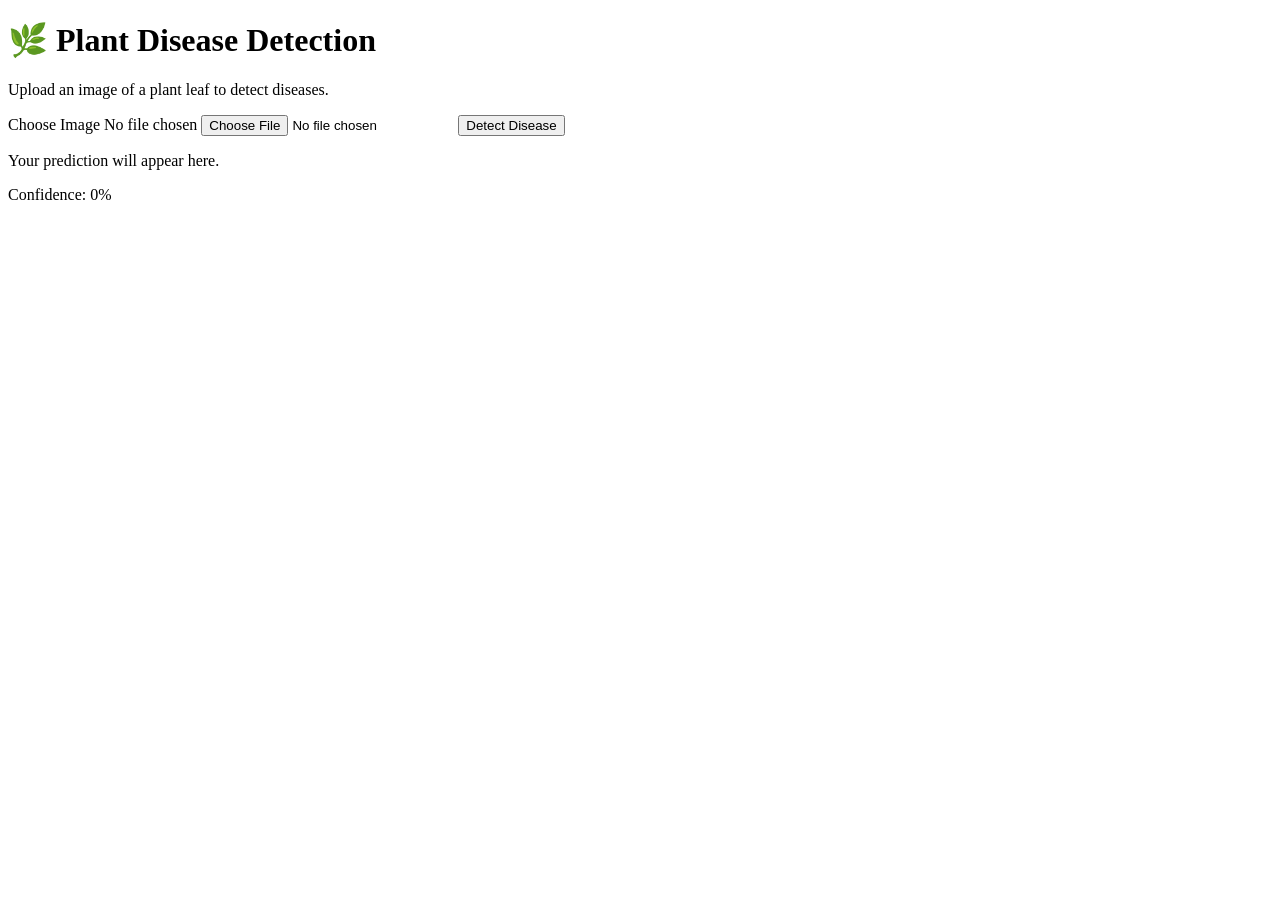
==== templates/index.html @ de7ef85d "deploy" ====
<!DOCTYPE html>
<html lang="en">
<head>
    <meta charset="UTF-8">
    <meta name="viewport" content="width=device-width, initial-scale=1.0">
    <title>Plant Disease Detection</title>
    <link rel="stylesheet" href="{{ url_for('static', filename='styles.css') }}">
    <link href="https://fonts.googleapis.com/css2?family=Poppins:wght@300;400;500;600&display=swap" rel="stylesheet">
</head>
<body>
    <div class="container">
        <div class="header">
            <h1>🌿 Plant Disease Detection</h1>
            <p>Upload an image of a plant leaf to detect diseases.</p>
        </div>
        <div class="upload-box">
            <form id="upload-form">
                <label for="file" class="file-label">
                    <span class="file-button">Choose Image</span>
                    <span id="file-name">No file chosen</span>
                </label>
                <input type="file" id="file" name="file" accept="image/*" required>
                <button type="submit" class="predict-button">Detect Disease</button>
            </form>
        </div>
        <div id="result" class="result-box">
            <p id="result-text">Your prediction will appear here.</p>
            <div id="confidence-bar-container">
                <div id="confidence-bar"></div>
            </div>
            <p id="confidence-text">Confidence: <span id="confidence-value">0%</span></p>
        </div>
    </div>
    <script>
        document.getElementById('file').addEventListener('change', function(e) {
            const fileName = e.target.files[0].name;
            document.getElementById('file-name').textContent = fileName;
        });

        document.getElementById('upload-form').addEventListener('submit', function(e) {
            e.preventDefault();
            const resultText = document.getElementById('result-text');
            const confidenceBar = document.getElementById('confidence-bar');
            const confidenceValue = document.getElementById('confidence-value');
            resultText.textContent = 'Analyzing...';
            confidenceBar.style.width = '0%';
            confidenceValue.textContent = '0%';

            var formData = new FormData();
            var fileInput = document.getElementById('file');
            formData.append('file', fileInput.files[0]);

            fetch('/predict', {
                method: 'POST',
                body: formData
            })
            .then(response => response.json())
            .then(data => {
                if (data.error) {
                    resultText.textContent = 'Error: ' + data.error;
                } else {
                    resultText.textContent = 'Prediction: ' + data.prediction;
                    const confidence = Math.round(data.confidence); // Round to nearest integer
                    confidenceBar.style.width = confidence + '%';
                    confidenceValue.textContent = confidence + '%';
                }
            })
            .catch(error => {
                resultText.textContent = 'Error: ' + error;
            });
        });
    </script>
</body>
</html>
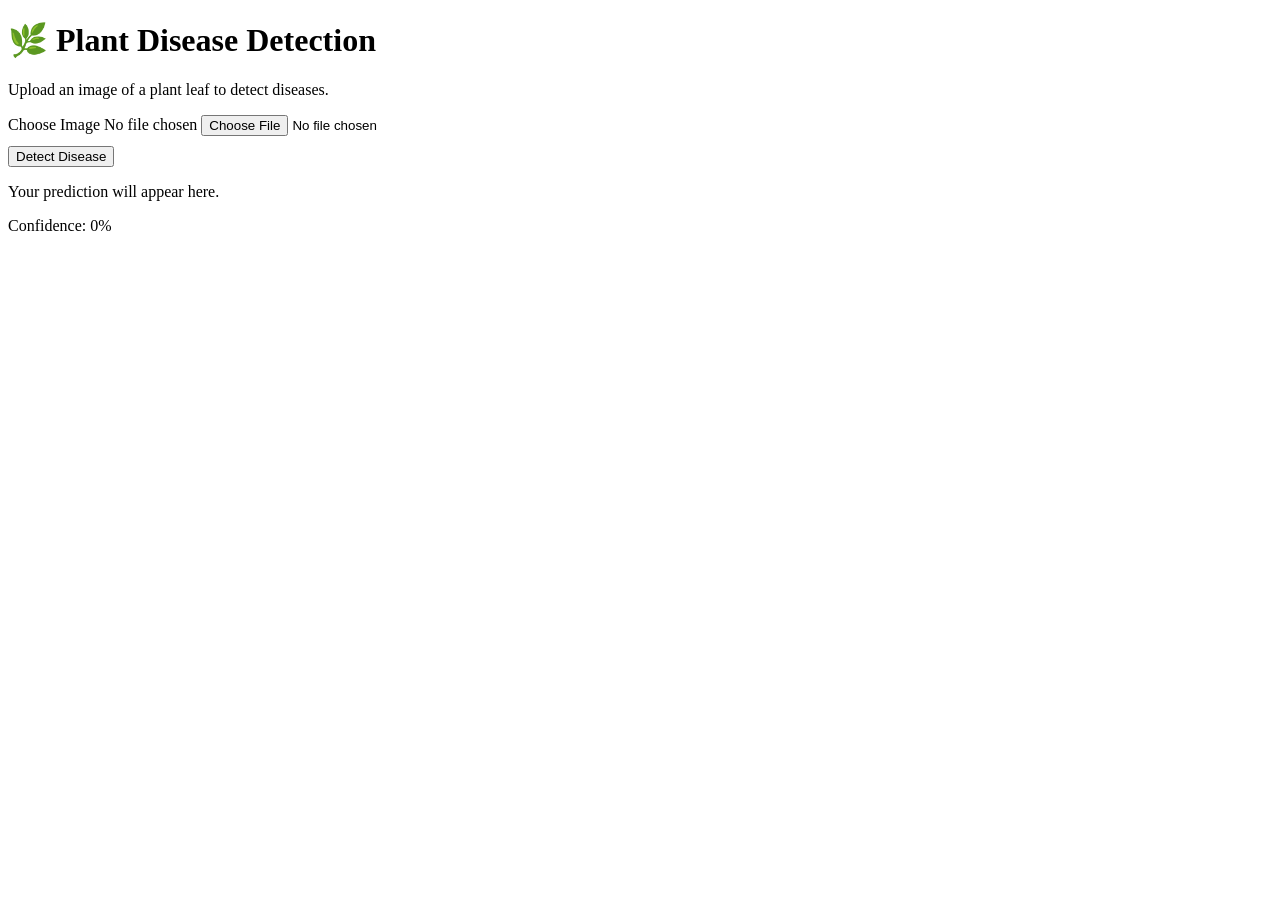
==== commit ba457f59: "html" ====
--- a/templates/index.html
+++ b/templates/index.html
@@ -20,6 +20,7 @@
                     <span id="file-name">No file chosen</span>
                 </label>
                 <input type="file" id="file" name="file" accept="image/*" required>
+                <div id="image-preview" class="image-preview"></div>
                 <button type="submit" class="predict-button">Detect Disease</button>
             </form>
         </div>
@@ -33,8 +34,15 @@
     </div>
     <script>
         document.getElementById('file').addEventListener('change', function(e) {
-            const fileName = e.target.files[0].name;
-            document.getElementById('file-name').textContent = fileName;
+            const file = e.target.files[0];
+            if (file) {
+                document.getElementById('file-name').textContent = file.name;
+                const reader = new FileReader();
+                reader.onload = function(event) {
+                    document.getElementById('image-preview').innerHTML = '<img src="' + event.target.result + '" alt="Uploaded Image" class="preview-image">';
+                };
+                reader.readAsDataURL(file);
+            }
         });
 
         document.getElementById('upload-form').addEventListener('submit', function(e) {
@@ -60,7 +68,7 @@
                     resultText.textContent = 'Error: ' + data.error;
                 } else {
                     resultText.textContent = 'Prediction: ' + data.prediction;
-                    const confidence = Math.round(data.confidence); // Round to nearest integer
+                    const confidence = Math.round(data.confidence);
                     confidenceBar.style.width = confidence + '%';
                     confidenceValue.textContent = confidence + '%';
                 }
@@ -70,5 +78,17 @@
             });
         });
     </script>
+    <style>
+        .image-preview {
+            margin-top: 10px;
+            text-align: center;
+        }
+        .preview-image {
+            max-width: 100%;
+            max-height: 200px;
+            border-radius: 8px;
+            box-shadow: 0 4px 8px rgba(0, 0, 0, 0.2);
+        }
+    </style>
 </body>
-</html>+</html>
